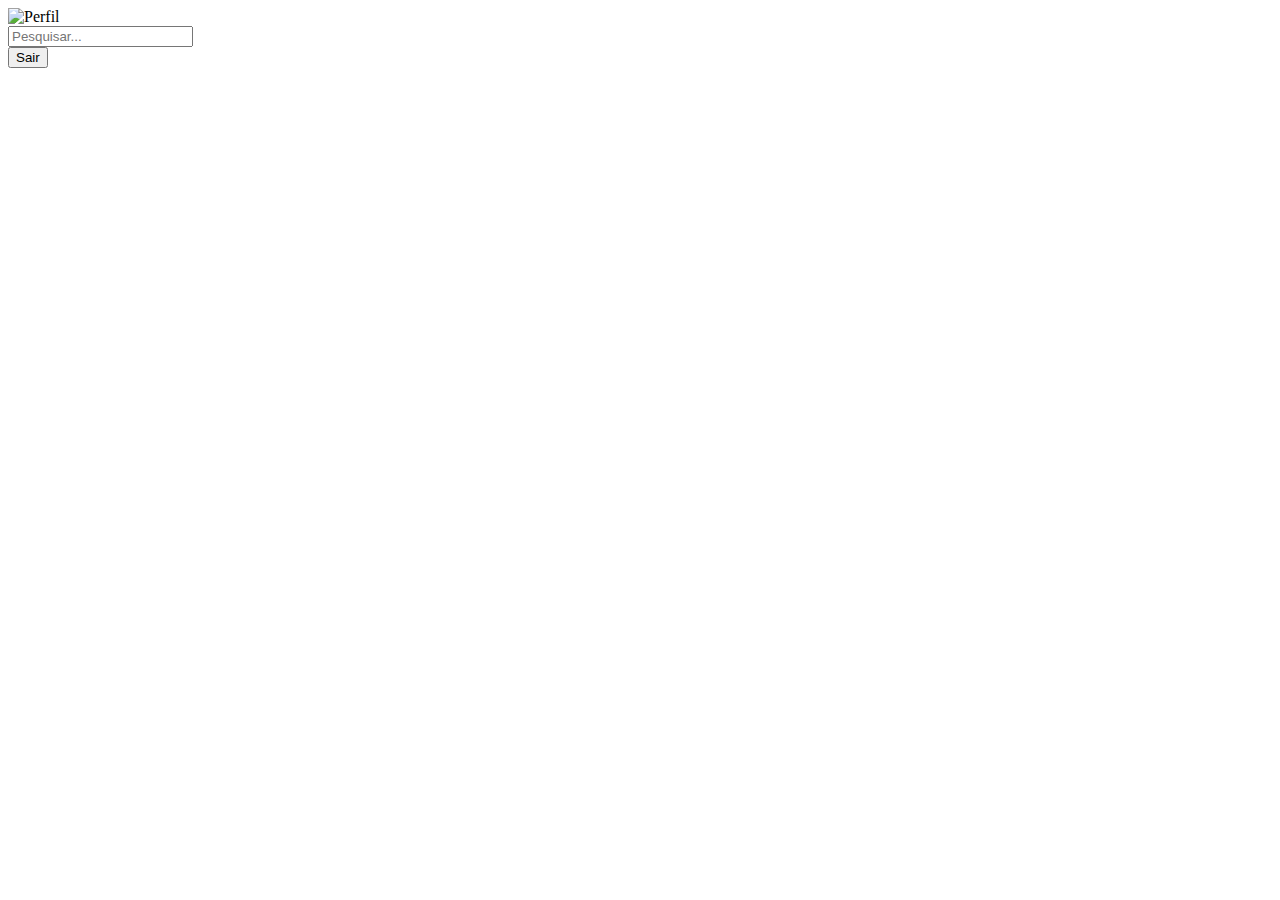
==== home.html @ c8b8e9e7 "teste" ====
<!DOCTYPE html>
<html lang="pt-br">
<head>
    <meta charset="UTF-8">
    <meta name="viewport" content="width=device-width, initial-scale=1.0">
    <title>Pinkle</title>
    <script src="home.js"></script>
    <link rel="stylesheet" href="home.css">
    <link rel="icon" href="icon (2).png">
</head>
<body>
    <header>
        <div class="profile-pic">
            <img src="./img/user-avatar.jpg" alt="Perfil" id="userAvatar">
        </div>
        <input type="text" placeholder="Pesquisar...">
        <div class="user-icon">
            <button id="logoutButton">Sair</button>
        </div>
    </header>

    <main>
        <!-- Template de Post (oculto) -->
        <div class="post-container" id="postTemplate" style="display: none;">
            <div class="post-header">
                <img class="post-profile" alt="Foto de perfil">
                <span class="post-username">Nome</span>
                <span class="date">Data</span>
            </div>
            <div class="post-content">
                <img class="post-image" alt="Imagem do post">
                <div class="post-text">
                    <p class="post-author"><strong>Nome</strong></p>
                    <p class="post-description">Descrição</p>
                </div>
            </div>
            <div class="comment-section">
                <div class="comment-input-container">
                    <input type="text" placeholder="Digite seu comentário..." class="comment-input">
                    <button class="comment-btn">Comentar</button>
                </div>
                <div class="comments"></div>
            </div>
            <div class="like">❤️ 0</div>
            <button class="delete-btn">Excluir</button>
        </div>
    </main>


</body>
</html>
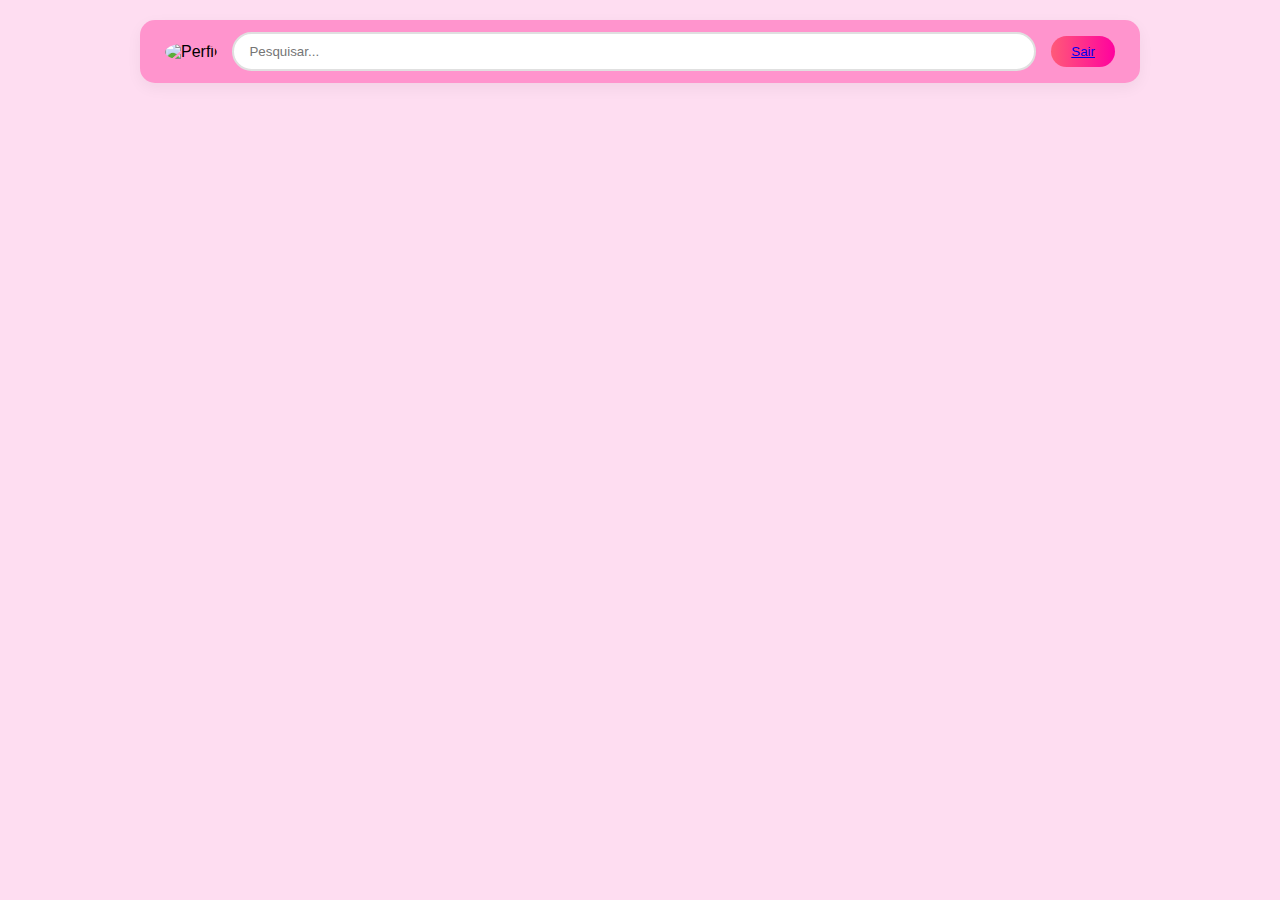
==== commit 936d68cb: "cores corrigidas" ====
--- a/home.html
+++ b/home.html
@@ -15,12 +15,10 @@
         </div>
         <input type="text" placeholder="Pesquisar...">
         <div class="user-icon">
-            <button id="logoutButton">Sair</button>
-        </div>
+            <button id="logoutButton"><a href="index.html">Sair</a></button>            </div>
     </header>
 
     <main>
-        <!-- Template de Post (oculto) -->
         <div class="post-container" id="postTemplate" style="display: none;">
             <div class="post-header">
                 <img class="post-profile" alt="Foto de perfil">
--- a/home.css
+++ b/home.css
@@ -0,0 +1,143 @@
+* {
+    margin: 0;
+    padding: 0;
+    box-sizing: border-box;
+    font-family: 'Poppins', sans-serif;
+}
+
+body {
+    background-color: rgb(254, 221, 241);    
+    display: flex;
+    flex-direction: column;
+    align-items: center;
+    min-height: 100vh;
+}
+
+header {
+    display: flex;
+    align-items: center;
+    background: rgb(255, 148, 205);
+    width: 90%;
+    max-width: 1000px;
+    padding: 12px 25px;
+    border-radius: 15px;
+    box-shadow: 0 5px 15px rgba(0, 0, 0, 0.05);
+    margin-top: 20px;
+    position: sticky;
+    top: 10px;
+    z-index: 100;
+}
+
+.profile-pic img {
+    width: 45px;
+    height: 45px;
+    border-radius: 50%;
+    object-fit: cover;
+}
+
+header input {
+    flex: 1;
+    margin: 0 15px;
+    padding: 10px 15px;
+    border-radius: 20px;
+    border: 2px solid #e0e0e0;
+    outline: none;
+}
+
+header input:focus {
+    border-color: #ff5a78;
+}
+
+#logoutButton {
+    background: linear-gradient(90deg, #ff5a78, #ff029e);
+    color: white;
+    border: none;
+    padding: 8px 20px;
+    border-radius: 20px;
+    cursor: pointer;
+}
+
+main {
+    width: 90%;
+    max-width: 1000px;
+    margin: 30px auto;
+}
+
+.post-container {
+    background: rgb(255, 148, 205);
+    width: 100%;
+    margin-top: 25px;
+    padding: 25px;
+    border-radius: 15px;
+    box-shadow: 0 5px 15px rgba(0, 0, 0, 0.05);
+}
+
+.post-header {
+    display: flex;
+    align-items: center;
+    gap: 15px;
+    margin-bottom: 15px;
+}
+
+.post-profile {
+    width: 50px;
+    height: 50px;
+    border-radius: 50%;
+}
+
+.post-content img {
+    width: 100%;
+    border-radius: 10px;
+    max-height: 500px;
+    object-fit: cover;
+}
+
+.post-text {
+    background: #f8f8f8;
+    padding: 15px;
+    border-radius: 10px;
+    font-size: 18px;
+    line-height: 1.5;
+}
+
+.comment-section {
+    margin-top: 20px;
+    background: #f8f8f8;
+    padding: 15px;
+    border-radius: 10px;
+}
+
+.comment-btn {
+    background: linear-gradient(90deg, #ff5a78, #ff029e);
+    color: white;
+    border: none;
+    padding: 10px 20px;
+    border-radius: 20px;
+    cursor: pointer;
+}
+
+.comments p {
+    margin: 8px 0;
+    border-bottom: 1px solid #eee;
+}
+
+.like {
+    margin-top: 15px;
+    font-size: 24px;
+    cursor: pointer;
+    color: #888;
+}
+
+.like:hover {
+    color: #ff5a78;
+}
+
+.delete-btn {
+    background: red;
+    color: white;
+    border: none;
+    padding: 8px 15px;
+    border-radius: 5px;
+    cursor: pointer;
+    margin-top: 10px;
+}
